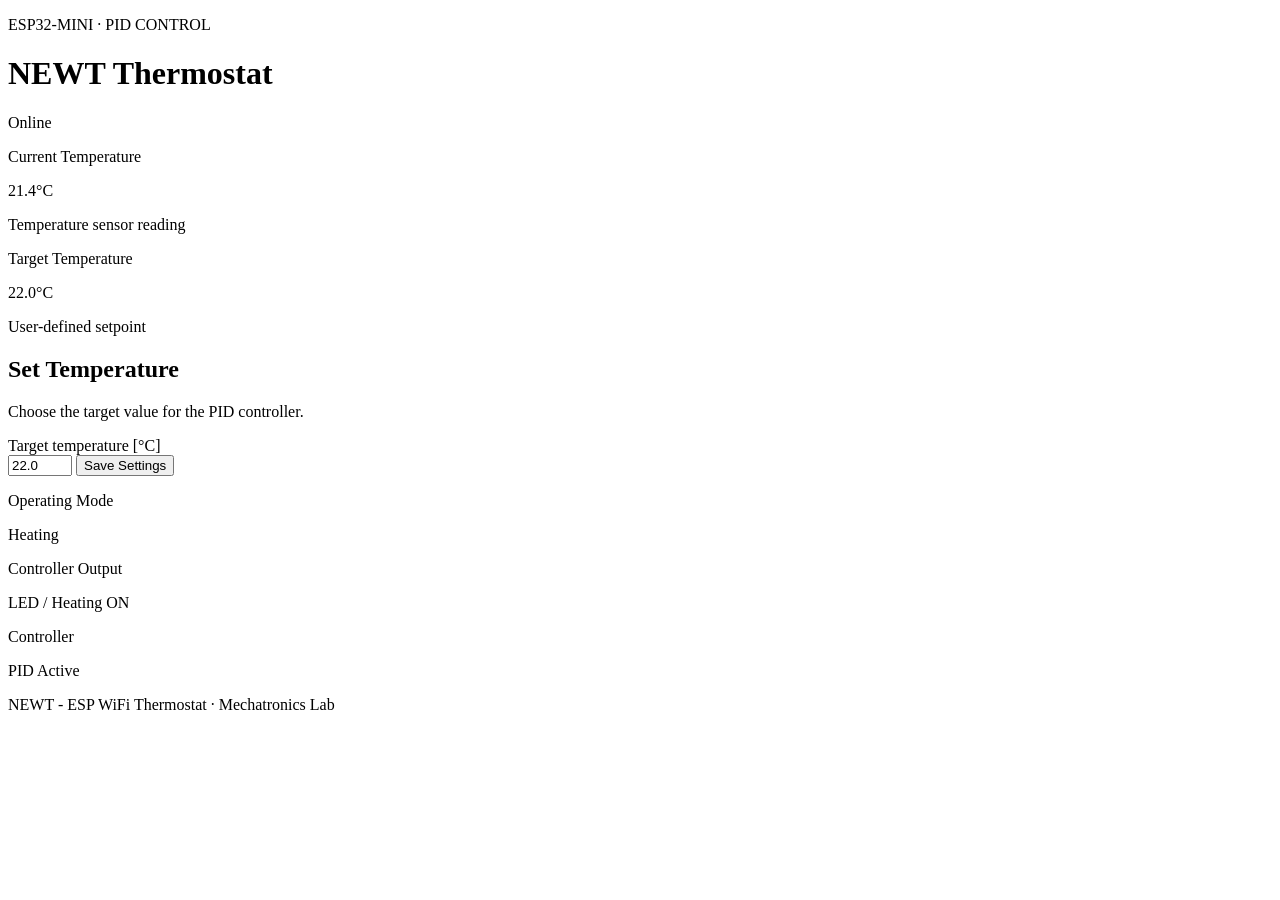
==== server/templates/web.html @ 45ee3264 "simple html and css" ====
<!DOCTYPE html>
<html lang="en">
<head>
    <meta charset="UTF-8">
    <meta name="viewport" content="width=device-width, initial-scale=1.0">

    <title>NEWT - ESP WiFi Thermostat</title>

    <link rel="stylesheet" href="/static/style.css">
</head>

<body>

    <main class="dashboard">

        <header class="top-bar">
            <div>
                <p class="project-label">ESP32-MINI · PID CONTROL</p>
                <h1>NEWT Thermostat</h1>
            </div>

            <div class="connection-status">
                <span class="status-dot"></span>
                Online
            </div>
        </header>

        <section class="temperature-panel">

            <div class="temperature-card current-temperature">
                <p class="card-label">Current Temperature</p>

                <div class="temperature-value">
                    21.4<span>°C</span>
                </div>

                <p class="sensor-info">Temperature sensor reading</p>
            </div>

            <div class="temperature-card setpoint-temperature">
                <p class="card-label">Target Temperature</p>

                <div class="temperature-value target">
                    22.0<span>°C</span>
                </div>

                <p class="sensor-info">User-defined setpoint</p>
            </div>

        </section>

        <section class="control-panel">

            <div class="panel-heading">
                <h2>Set Temperature</h2>
                <p>Choose the target value for the PID controller.</p>
            </div>

            <form method="post" action="/" class="setpoint-form">

                <label for="setpoint">Target temperature [°C]</label>

                <div class="input-row">
                    <input
                        type="number"
                        id="setpoint"
                        name="setpoint"
                        min="5"
                        max="35"
                        step="0.5"
                        value="22.0"
                    >

                    <button type="submit">Save Settings</button>
                </div>

            </form>

        </section>

        <section class="system-panel">

            <div class="system-item">
                <p class="system-label">Operating Mode</p>
                <p class="system-value">Heating</p>
            </div>

            <div class="system-item">
                <p class="system-label">Controller Output</p>
                <p class="system-value active-output">LED / Heating ON</p>
            </div>

            <div class="system-item">
                <p class="system-label">Controller</p>
                <p class="system-value">PID Active</p>
            </div>

        </section>

        <footer>
            NEWT - ESP WiFi Thermostat · Mechatronics Lab
        </footer>

    </main>

</body>
</html>
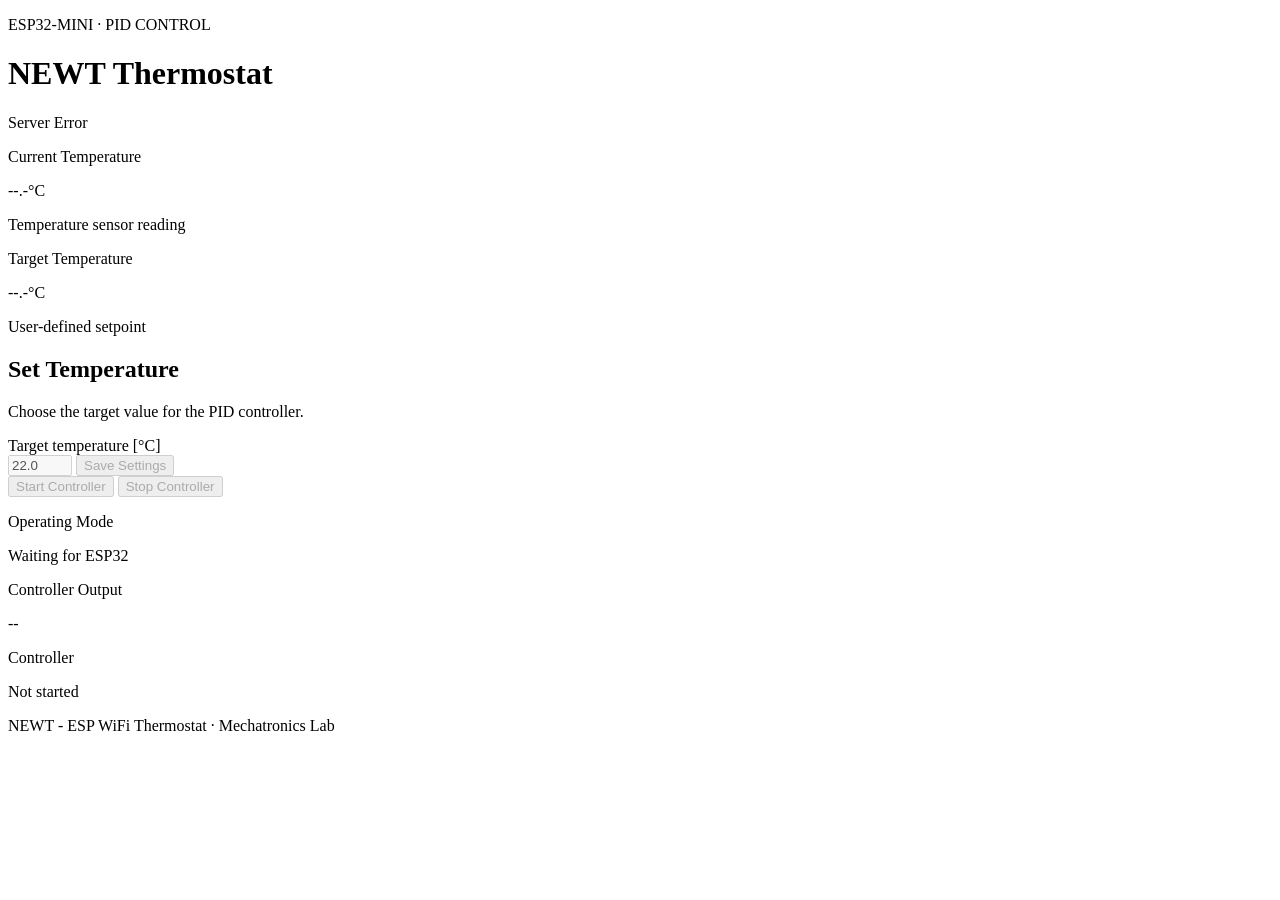
==== commit 08dbfc01: "few changes" ====
--- a/server/templates/web.html
+++ b/server/templates/web.html
@@ -20,8 +20,8 @@
             </div>
 
             <div class="connection-status">
-                <span class="status-dot"></span>
-                Online
+                <span class="status-dot" id="statusDot"></span>
+                <span id="connectionText">ESP32 Offline</span>
             </div>
         </header>
 
@@ -31,7 +31,7 @@
                 <p class="card-label">Current Temperature</p>
 
                 <div class="temperature-value">
-                    21.4<span>°C</span>
+                    <span id="currentTemperature">--.-</span><span>°C</span>
                 </div>
 
                 <p class="sensor-info">Temperature sensor reading</p>
@@ -41,7 +41,7 @@
                 <p class="card-label">Target Temperature</p>
 
                 <div class="temperature-value target">
-                    22.0<span>°C</span>
+                    <span id="targetTemperature">--.-</span><span>°C</span>
                 </div>
 
                 <p class="sensor-info">User-defined setpoint</p>
@@ -56,7 +56,7 @@
                 <p>Choose the target value for the PID controller.</p>
             </div>
 
-            <form method="post" action="/" class="setpoint-form">
+            <form class="setpoint-form" id="setpointForm">
 
                 <label for="setpoint">Target temperature [°C]</label>
 
@@ -64,15 +64,29 @@
                     <input
                         type="number"
                         id="setpoint"
-                        name="setpoint"
                         min="5"
                         max="35"
                         step="0.5"
                         value="22.0"
+                        disabled
                     >
 
-                    <button type="submit">Save Settings</button>
-                </div>
+                    <button type="submit" id="saveButton" disabled>
+                        Save Settings
+                    </button>
+                </div>
+
+                <div class="input-row">
+                    <button type="button" id="startButton" disabled>
+                        Start Controller
+                    </button>
+
+                    <button type="button" id="stopButton" disabled>
+                        Stop Controller
+                    </button>
+                </div>
+
+                <p id="actionMessage"></p>
 
             </form>
 
@@ -82,17 +96,17 @@
 
             <div class="system-item">
                 <p class="system-label">Operating Mode</p>
-                <p class="system-value">Heating</p>
+                <p class="system-value" id="modeValue">Waiting for ESP32</p>
             </div>
 
             <div class="system-item">
                 <p class="system-label">Controller Output</p>
-                <p class="system-value active-output">LED / Heating ON</p>
+                <p class="system-value" id="outputValue">--</p>
             </div>
 
             <div class="system-item">
                 <p class="system-label">Controller</p>
-                <p class="system-value">PID Active</p>
+                <p class="system-value" id="controllerValue">Not started</p>
             </div>
 
         </section>
@@ -103,5 +117,148 @@
 
     </main>
 
+    <script>
+        const currentTemperature = document.getElementById("currentTemperature");
+        const targetTemperature = document.getElementById("targetTemperature");
+
+        const connectionText = document.getElementById("connectionText");
+        const statusDot = document.getElementById("statusDot");
+
+        const modeValue = document.getElementById("modeValue");
+        const outputValue = document.getElementById("outputValue");
+        const controllerValue = document.getElementById("controllerValue");
+
+        const setpointForm = document.getElementById("setpointForm");
+        const setpointInput = document.getElementById("setpoint");
+
+        const saveButton = document.getElementById("saveButton");
+        const startButton = document.getElementById("startButton");
+        const stopButton = document.getElementById("stopButton");
+
+        const actionMessage = document.getElementById("actionMessage");
+
+
+        function formatTemperature(value) {
+            const number = Number(value);
+
+            if (!Number.isFinite(number)) {
+                return "--.-";
+            }
+
+            return number.toFixed(1);
+        }
+
+
+        function setControlsEnabled(enabled) {
+            setpointInput.disabled = !enabled;
+            saveButton.disabled = !enabled;
+            startButton.disabled = !enabled;
+            stopButton.disabled = !enabled;
+        }
+
+
+        async function refreshStatus() {
+            try {
+                const response = await fetch("/api/status", {
+                    cache: "no-store"
+                });
+
+                const status = await response.json();
+
+                currentTemperature.textContent =
+                    formatTemperature(status.temperature);
+
+                targetTemperature.textContent =
+                    formatTemperature(status.setpoint);
+
+                if (
+                    document.activeElement !== setpointInput &&
+                    status.setpoint !== null
+                ) {
+                    setpointInput.value =
+                        formatTemperature(status.setpoint);
+                }
+
+                if (status.esp_connected) {
+                    connectionText.textContent = "Online";
+                    statusDot.style.backgroundColor = "#38b878";
+
+                    setControlsEnabled(true);
+                } else {
+                    connectionText.textContent = "ESP32 Offline";
+                    statusDot.style.backgroundColor = "#cf5a65";
+
+                    setControlsEnabled(false);
+                }
+
+                modeValue.textContent = status.mode || "Stopped";
+
+                controllerValue.textContent =
+                    status.running ? "PID Active" : "PID Disabled";
+
+                if (status.output) {
+                    outputValue.textContent = "LED / Heating ON";
+                    outputValue.classList.add("active-output");
+                } else {
+                    outputValue.textContent = "LED / Heating OFF";
+                    outputValue.classList.remove("active-output");
+                }
+
+            } catch (error) {
+                connectionText.textContent = "Server Error";
+                statusDot.style.backgroundColor = "#cf5a65";
+
+                setControlsEnabled(false);
+            }
+        }
+
+
+        async function sendCommand(action, value = null) {
+            actionMessage.textContent = "Sending command...";
+
+            try {
+                const response = await fetch("/api/control", {
+                    method: "POST",
+                    headers: {
+                        "Content-Type": "application/json"
+                    },
+                    body: JSON.stringify({
+                        action: action,
+                        value: value
+                    })
+                });
+
+                const result = await response.json();
+
+                actionMessage.textContent = result.message;
+
+            } catch (error) {
+                actionMessage.textContent =
+                    "Cannot connect to the server.";
+            }
+        }
+
+
+        setpointForm.addEventListener("submit", function(event) {
+            event.preventDefault();
+
+            sendCommand("setpoint", setpointInput.value);
+        });
+
+
+        startButton.addEventListener("click", function() {
+            sendCommand("start");
+        });
+
+
+        stopButton.addEventListener("click", function() {
+            sendCommand("stop");
+        });
+
+
+        refreshStatus();
+        setInterval(refreshStatus, 1000);
+    </script>
+
 </body>
 </html>
